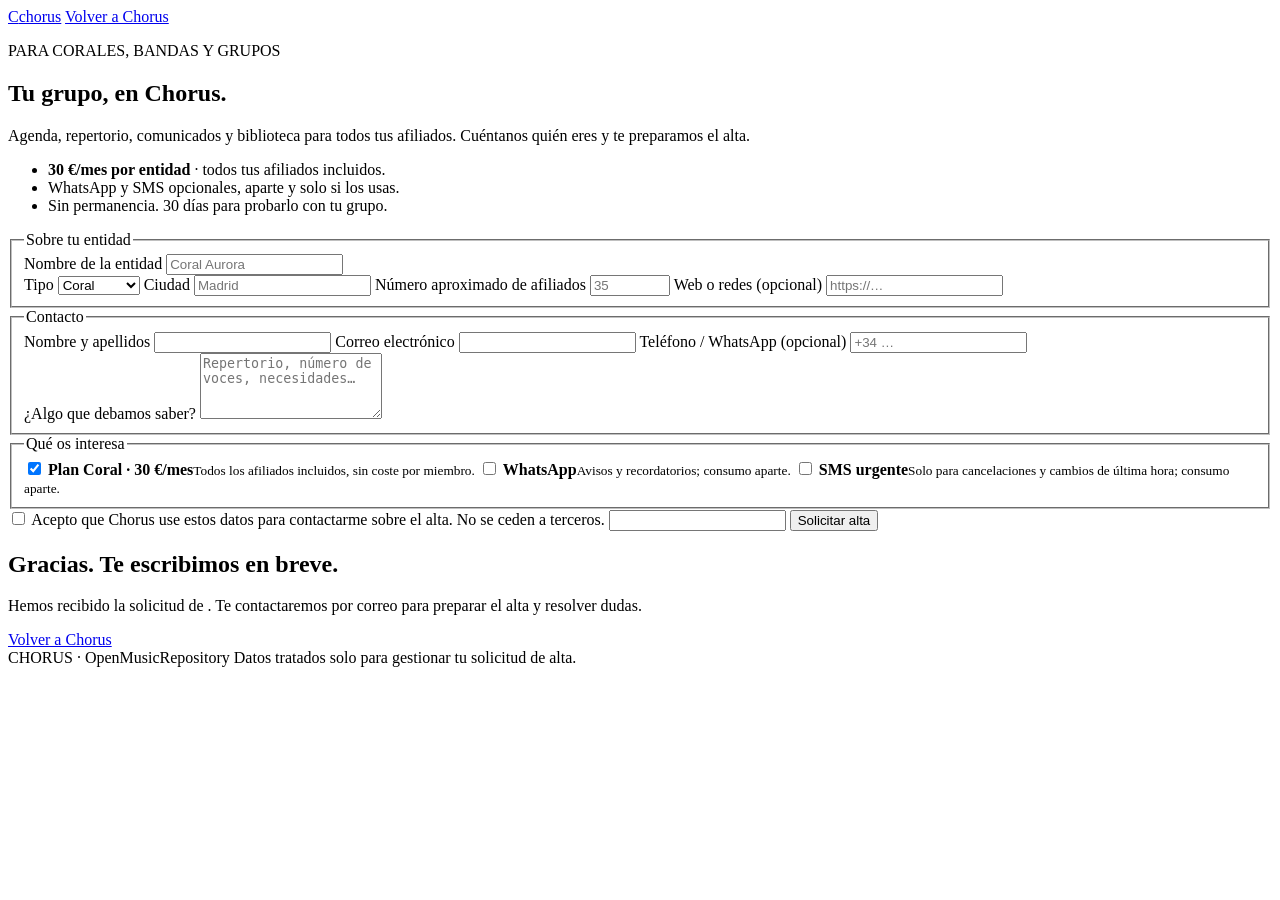
==== web/alta.html @ e52c1422 "feat: formulario publico de alta de entidades (0.5.0)" ====
<!doctype html>
<html lang="es">
<head>
  <meta charset="utf-8">
  <meta name="viewport" content="width=device-width, initial-scale=1">
  <meta name="robots" content="noindex, nofollow">
  <meta name="theme-color" content="#243b35">
  <title>Solicitar alta de coral · Chorus</title>
  <link rel="stylesheet" href="/styles.css?v=0.4.2">
  <link rel="stylesheet" href="/alta.css?v=0.5.0">
</head>
<body class="alta-page">
  <header class="alta-topbar">
    <a class="brand" href="/"><span class="brand-mark">C</span><span>chorus</span></a>
    <a class="text-link" href="/">Volver a Chorus</a>
  </header>

  <main class="alta-shell">
    <section class="alta-intro">
      <p class="eyebrow">PARA CORALES, BANDAS Y GRUPOS</p>
      <h1>Tu grupo, en Chorus.</h1>
      <p class="lead">Agenda, repertorio, comunicados y biblioteca para todos tus afiliados. Cuéntanos quién eres y te preparamos el alta.</p>
      <ul class="alta-points">
        <li><strong>30 €/mes por entidad</strong> · todos tus afiliados incluidos.</li>
        <li>WhatsApp y SMS opcionales, aparte y solo si los usas.</li>
        <li>Sin permanencia. 30 días para probarlo con tu grupo.</li>
      </ul>
    </section>

    <section class="alta-form-card">
      <form id="alta-form">
        <fieldset>
          <legend>Sobre tu entidad</legend>
          <label>Nombre de la entidad
            <input name="entity_name" required maxlength="160" placeholder="Coral Aurora">
          </label>
          <div class="alta-grid">
            <label>Tipo
              <select name="entity_kind" required>
                <option value="coral">Coral</option>
                <option value="orquesta">Orquesta</option>
                <option value="grupo">Grupo</option>
                <option value="banda">Banda</option>
                <option value="ensemble">Ensemble</option>
                <option value="escuela">Escuela</option>
                <option value="iglesia">Iglesia</option>
              </select>
            </label>
            <label>Ciudad
              <input name="city" maxlength="120" placeholder="Madrid">
            </label>
            <label>Número aproximado de afiliados
              <input name="members" type="number" min="0" max="100000" placeholder="35">
            </label>
            <label>Web o redes (opcional)
              <input name="website" maxlength="300" placeholder="https://…">
            </label>
          </div>
        </fieldset>

        <fieldset>
          <legend>Contacto</legend>
          <div class="alta-grid">
            <label>Nombre y apellidos
              <input name="contact_name" required maxlength="160" autocomplete="name">
            </label>
            <label>Correo electrónico
              <input name="contact_email" type="email" required maxlength="254" autocomplete="email">
            </label>
            <label>Teléfono / WhatsApp (opcional)
              <input name="contact_phone" maxlength="40" autocomplete="tel" placeholder="+34 …">
            </label>
          </div>
          <label>¿Algo que debamos saber?
            <textarea name="message" rows="4" maxlength="4000" placeholder="Repertorio, número de voces, necesidades…"></textarea>
          </label>
        </fieldset>

        <fieldset>
          <legend>Qué os interesa</legend>
          <label class="alta-check">
            <input type="checkbox" name="subscription" checked>
            <span><strong>Plan Coral · 30 €/mes</strong><small>Todos los afiliados incluidos, sin coste por miembro.</small></span>
          </label>
          <label class="alta-check">
            <input type="checkbox" name="whatsapp">
            <span><strong>WhatsApp</strong><small>Avisos y recordatorios; consumo aparte.</small></span>
          </label>
          <label class="alta-check">
            <input type="checkbox" name="sms">
            <span><strong>SMS urgente</strong><small>Solo para cancelaciones y cambios de última hora; consumo aparte.</small></span>
          </label>
        </fieldset>

        <label class="alta-consent">
          <input type="checkbox" name="consent" required>
          <span>Acepto que Chorus use estos datos para contactarme sobre el alta. No se ceden a terceros.</span>
        </label>
        <input class="alta-honeypot" type="text" name="company_website" tabindex="-1" autocomplete="off" aria-hidden="true">
        <button class="button button-primary button-wide" type="submit" id="alta-submit">Solicitar alta</button>
        <p class="message" id="alta-message" role="status"></p>
      </form>
      <div class="alta-success hidden" id="alta-success">
        <h2>Gracias. Te escribimos en breve.</h2>
        <p class="muted">Hemos recibido la solicitud de <strong id="alta-success-name"></strong>. Te contactaremos por correo para preparar el alta y resolver dudas.</p>
        <a class="button button-outline" href="/">Volver a Chorus</a>
      </div>
    </section>
  </main>

  <footer class="alta-footer">
    <span>CHORUS · OpenMusicRepository</span>
    <span>Datos tratados solo para gestionar tu solicitud de alta.</span>
  </footer>

  <script src="/alta.js?v=0.5.0"></script>
</body>
</html>
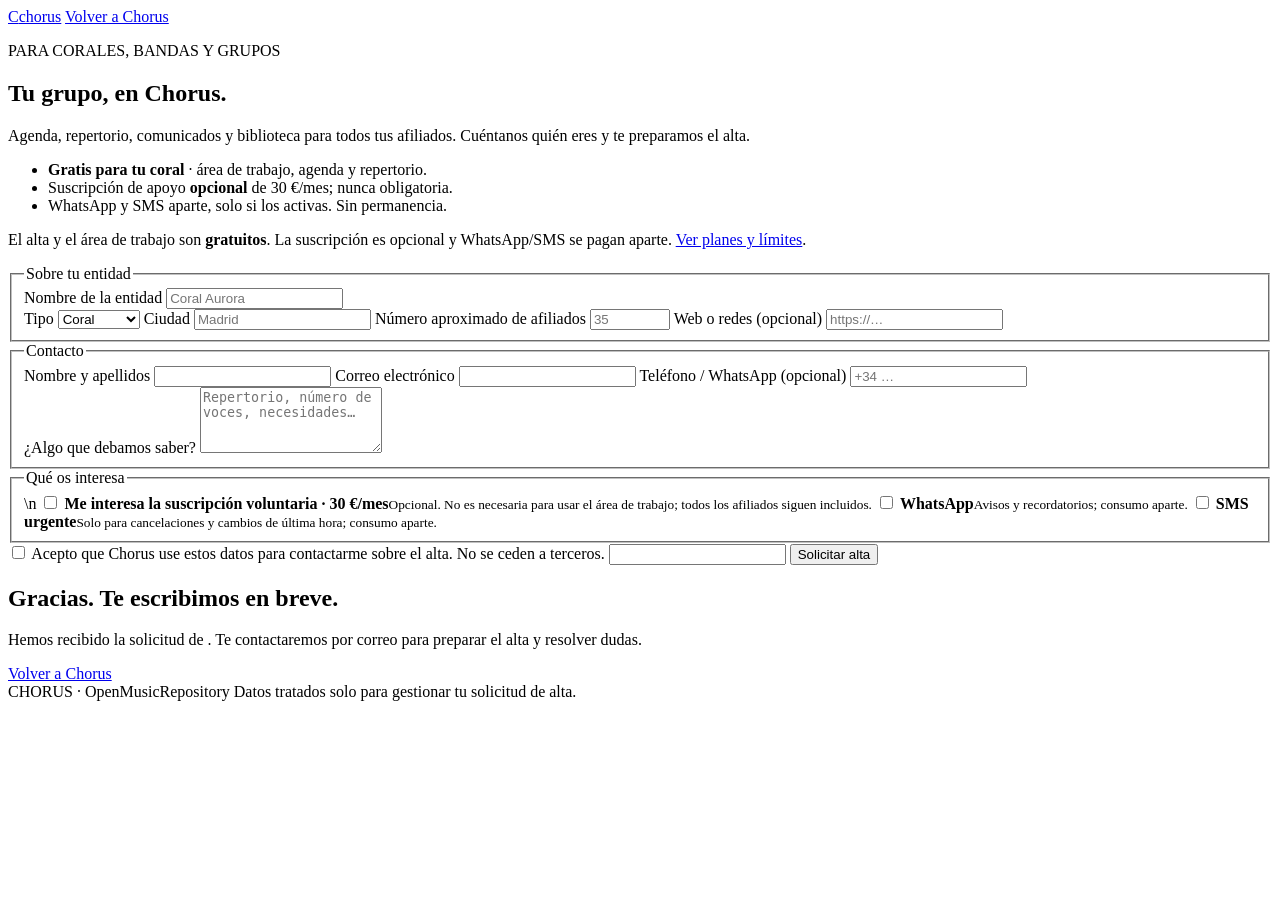
==== commit f550947d: "docs(web): planes gratuitos y pago opcional (0.6.0)" ====
--- a/web/alta.html
+++ b/web/alta.html
@@ -6,8 +6,8 @@
   <meta name="robots" content="noindex, nofollow">
   <meta name="theme-color" content="#243b35">
   <title>Solicitar alta de coral · Chorus</title>
-  <link rel="stylesheet" href="/styles.css?v=0.4.2">
-  <link rel="stylesheet" href="/alta.css?v=0.5.0">
+  <link rel="stylesheet" href="/styles.css?v=0.6.0">
+  <link rel="stylesheet" href="/alta.css?v=0.6.0">
 </head>
 <body class="alta-page">
   <header class="alta-topbar">
@@ -21,13 +21,14 @@
       <h1>Tu grupo, en Chorus.</h1>
       <p class="lead">Agenda, repertorio, comunicados y biblioteca para todos tus afiliados. Cuéntanos quién eres y te preparamos el alta.</p>
       <ul class="alta-points">
-        <li><strong>30 €/mes por entidad</strong> · todos tus afiliados incluidos.</li>
-        <li>WhatsApp y SMS opcionales, aparte y solo si los usas.</li>
-        <li>Sin permanencia. 30 días para probarlo con tu grupo.</li>
+        <li><strong>Gratis para tu coral</strong> · área de trabajo, agenda y repertorio.</li>
+        <li>Suscripción de apoyo <strong>opcional</strong> de 30 €/mes; nunca obligatoria.</li>
+        <li>WhatsApp y SMS aparte, solo si los activas. Sin permanencia.</li>
       </ul>
     </section>
 
     <section class="alta-form-card">
+      <p class="alta-free-note">El alta y el área de trabajo son <strong>gratuitos</strong>. La suscripción es opcional y WhatsApp/SMS se pagan aparte. <a href="/planes.html">Ver planes y límites</a>.</p>
       <form id="alta-form">
         <fieldset>
           <legend>Sobre tu entidad</legend>
@@ -78,9 +79,8 @@
 
         <fieldset>
           <legend>Qué os interesa</legend>
-          <label class="alta-check">
-            <input type="checkbox" name="subscription" checked>
-            <span><strong>Plan Coral · 30 €/mes</strong><small>Todos los afiliados incluidos, sin coste por miembro.</small></span>
+          <label class="alta-check">\n            <input type="checkbox" name="subscription">
+            <span><strong>Me interesa la suscripción voluntaria · 30 €/mes</strong><small>Opcional. No es necesaria para usar el área de trabajo; todos los afiliados siguen incluidos.</small></span>
           </label>
           <label class="alta-check">
             <input type="checkbox" name="whatsapp">
@@ -113,7 +113,9 @@
     <span>Datos tratados solo para gestionar tu solicitud de alta.</span>
   </footer>
 
-  <script src="/alta.js?v=0.5.0"></script>
+  <script src="/alta.js?v=0.6.0"></script>
 </body>
 </html>
 
+
+
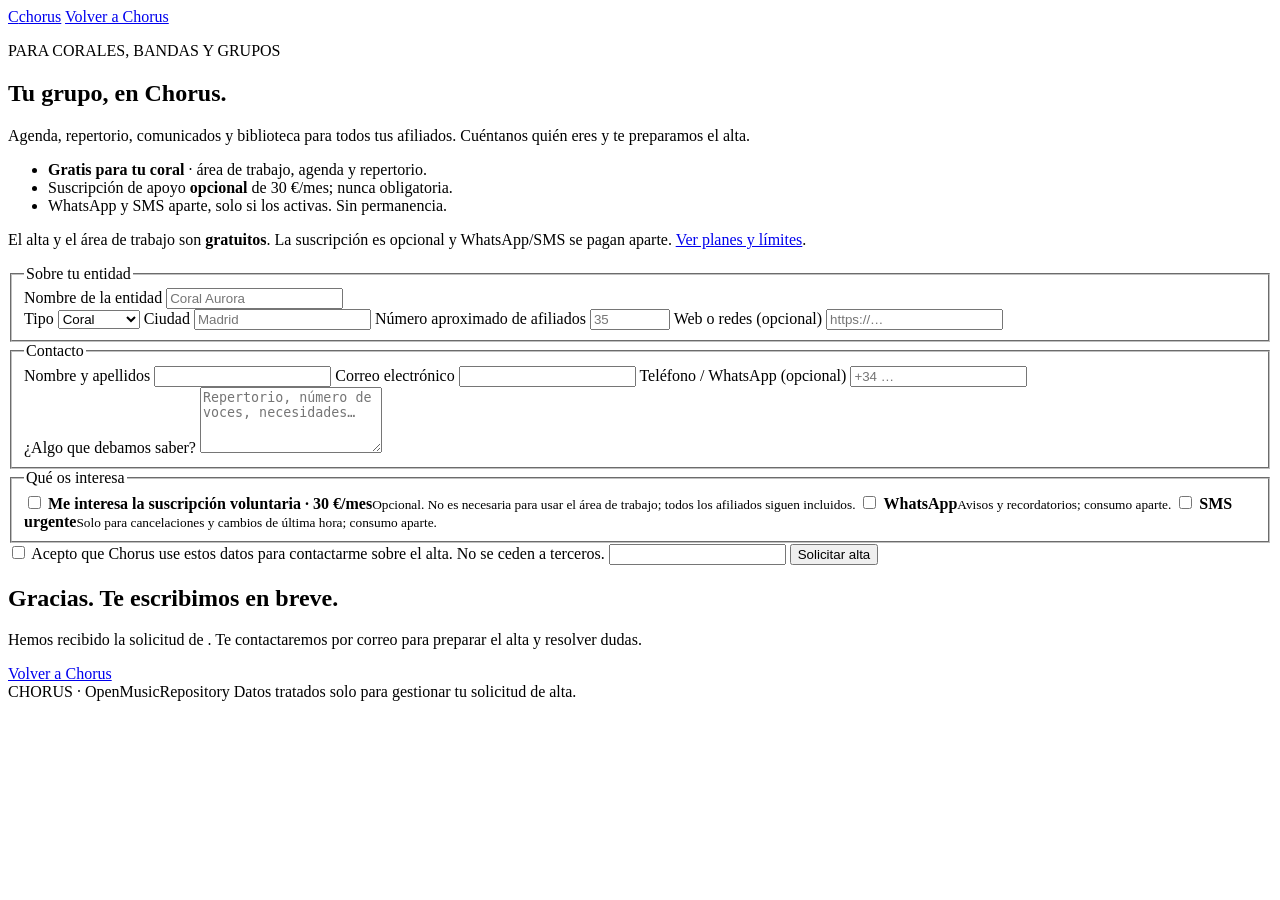
==== commit 89a1c05d: "fix(web): corregir maquetacion del interes de suscripcion" ====
--- a/web/alta.html
+++ b/web/alta.html
@@ -79,7 +79,8 @@
 
         <fieldset>
           <legend>Qué os interesa</legend>
-          <label class="alta-check">\n            <input type="checkbox" name="subscription">
+          <label class="alta-check">
+            <input type="checkbox" name="subscription">
             <span><strong>Me interesa la suscripción voluntaria · 30 €/mes</strong><small>Opcional. No es necesaria para usar el área de trabajo; todos los afiliados siguen incluidos.</small></span>
           </label>
           <label class="alta-check">
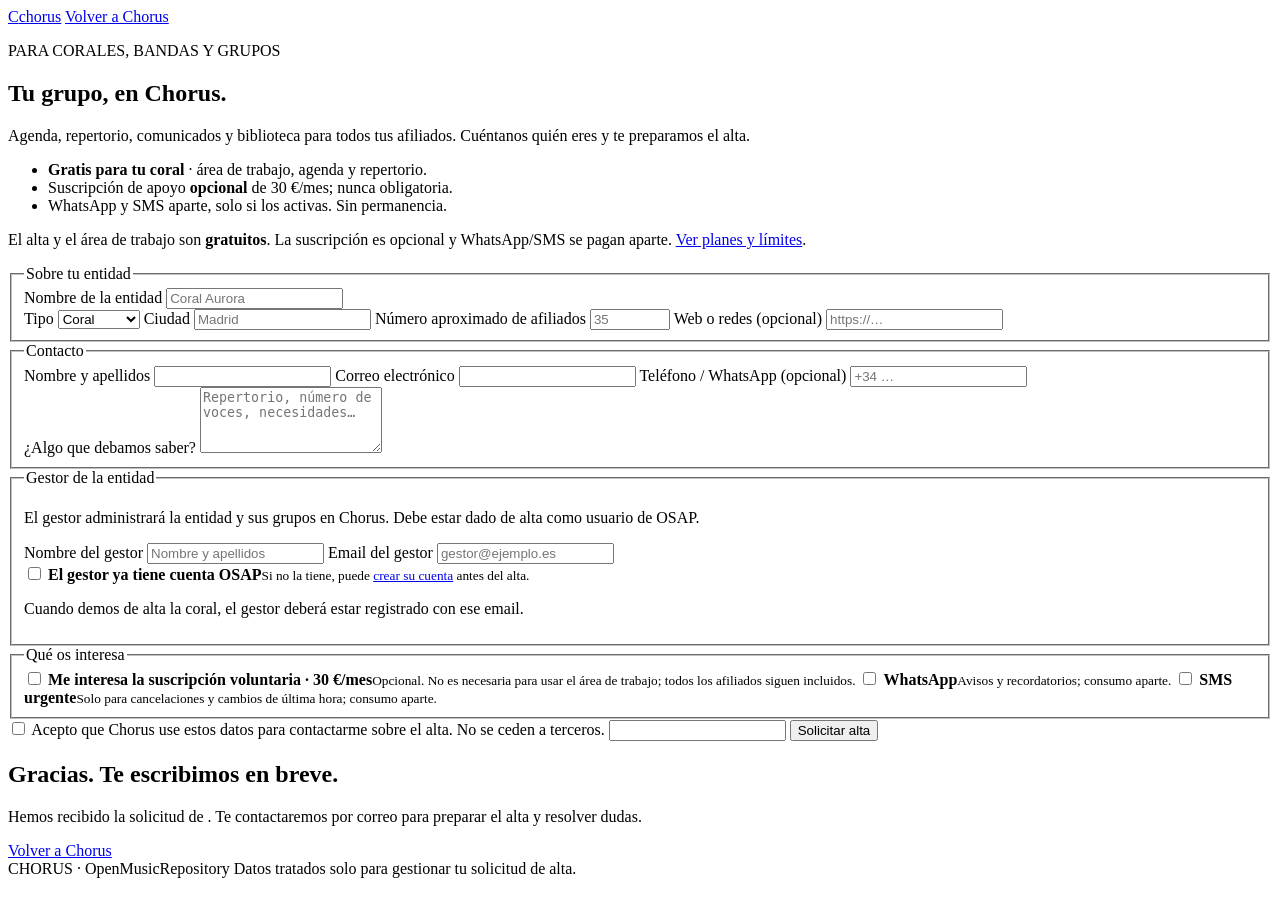
==== commit 38faf80a: "feat: gestor en el formulario de alta (0.7.0)" ====
--- a/web/alta.html
+++ b/web/alta.html
@@ -6,8 +6,8 @@
   <meta name="robots" content="noindex, nofollow">
   <meta name="theme-color" content="#243b35">
   <title>Solicitar alta de coral · Chorus</title>
-  <link rel="stylesheet" href="/styles.css?v=0.6.0">
-  <link rel="stylesheet" href="/alta.css?v=0.6.0">
+  <link rel="stylesheet" href="/styles.css?v=0.7.0">
+  <link rel="stylesheet" href="/alta.css?v=0.7.0">
 </head>
 <body class="alta-page">
   <header class="alta-topbar">
@@ -78,6 +78,24 @@
         </fieldset>
 
         <fieldset>
+          <legend>Gestor de la entidad</legend>
+          <p class="alta-help">El gestor administrará la entidad y sus grupos en Chorus. Debe estar dado de alta como usuario de OSAP.</p>
+          <div class="alta-grid">
+            <label>Nombre del gestor
+              <input name="manager_name" required maxlength="160" placeholder="Nombre y apellidos">
+            </label>
+            <label>Email del gestor
+              <input name="manager_email" type="email" required maxlength="254" placeholder="gestor@ejemplo.es">
+            </label>
+          </div>
+          <label class="alta-check">
+            <input type="checkbox" name="manager_has_account">
+            <span><strong>El gestor ya tiene cuenta OSAP</strong><small>Si no la tiene, puede <a href="https://auth.openmusicrepository.com/auth/register" target="_blank" rel="noopener">crear su cuenta</a> antes del alta.</small></span>
+          </label>
+          <p class="alta-help">Cuando demos de alta la coral, el gestor deberá estar registrado con ese email.</p>
+        </fieldset>
+
+        <fieldset>
           <legend>Qué os interesa</legend>
           <label class="alta-check">
             <input type="checkbox" name="subscription">
@@ -114,9 +132,11 @@
     <span>Datos tratados solo para gestionar tu solicitud de alta.</span>
   </footer>
 
-  <script src="/alta.js?v=0.6.0"></script>
+  <script src="/alta.js?v=0.7.0"></script>
 </body>
 </html>
 
 
 
+
+
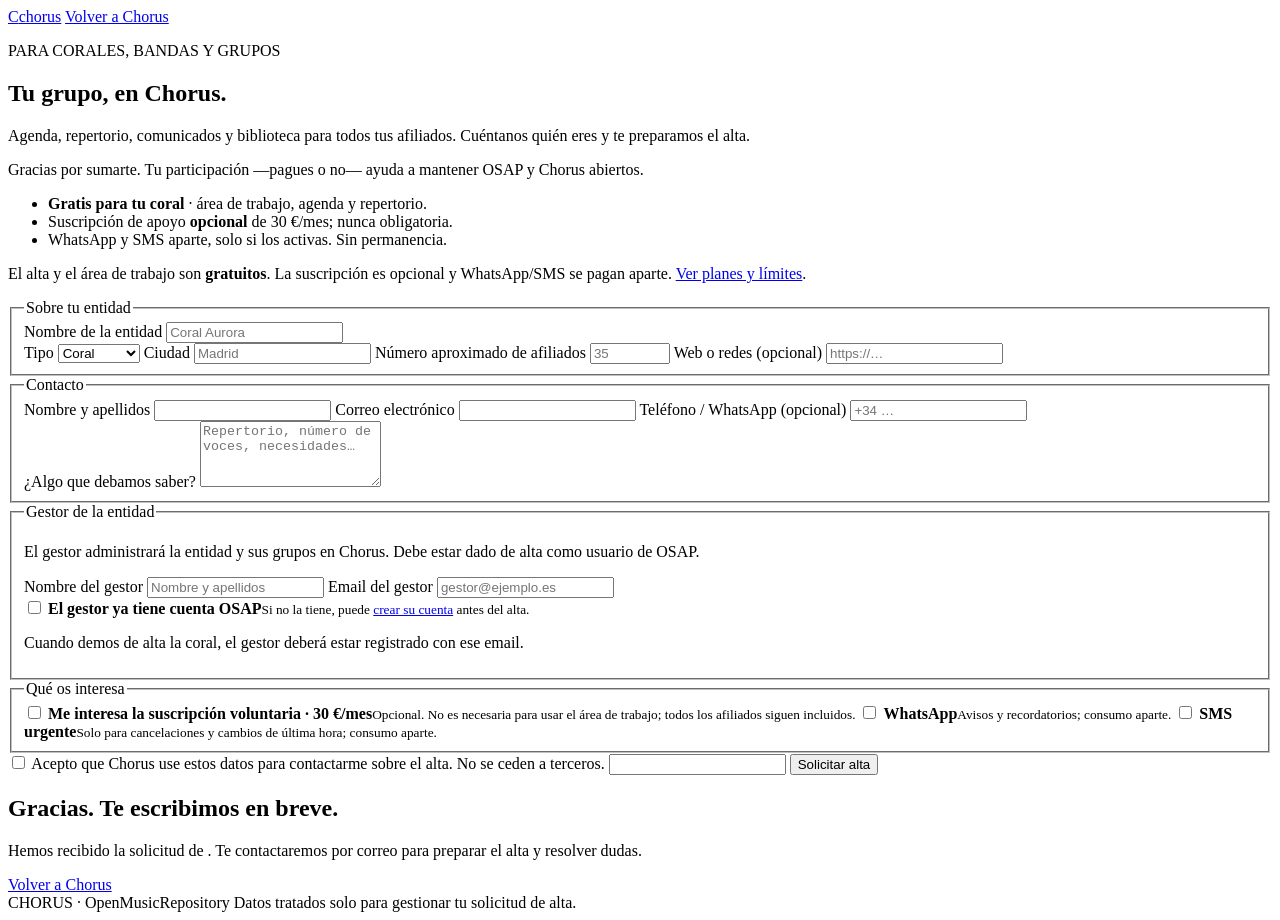
==== commit 16f05a44: "copy: agradecimiento por participar (0.7.1)" ====
--- a/web/alta.html
+++ b/web/alta.html
@@ -6,8 +6,8 @@
   <meta name="robots" content="noindex, nofollow">
   <meta name="theme-color" content="#243b35">
   <title>Solicitar alta de coral · Chorus</title>
-  <link rel="stylesheet" href="/styles.css?v=0.7.0">
-  <link rel="stylesheet" href="/alta.css?v=0.7.0">
+  <link rel="stylesheet" href="/styles.css?v=0.7.1">
+  <link rel="stylesheet" href="/alta.css?v=0.7.1">
 </head>
 <body class="alta-page">
   <header class="alta-topbar">
@@ -20,6 +20,7 @@
       <p class="eyebrow">PARA CORALES, BANDAS Y GRUPOS</p>
       <h1>Tu grupo, en Chorus.</h1>
       <p class="lead">Agenda, repertorio, comunicados y biblioteca para todos tus afiliados. Cuéntanos quién eres y te preparamos el alta.</p>
+      <p class="alta-thanks">Gracias por sumarte. Tu participación —pagues o no— ayuda a mantener OSAP y Chorus abiertos.</p>
       <ul class="alta-points">
         <li><strong>Gratis para tu coral</strong> · área de trabajo, agenda y repertorio.</li>
         <li>Suscripción de apoyo <strong>opcional</strong> de 30 €/mes; nunca obligatoria.</li>
@@ -132,7 +133,7 @@
     <span>Datos tratados solo para gestionar tu solicitud de alta.</span>
   </footer>
 
-  <script src="/alta.js?v=0.7.0"></script>
+  <script src="/alta.js?v=0.7.1"></script>
 </body>
 </html>
 
@@ -140,3 +141,5 @@
 
 
 
+
+
